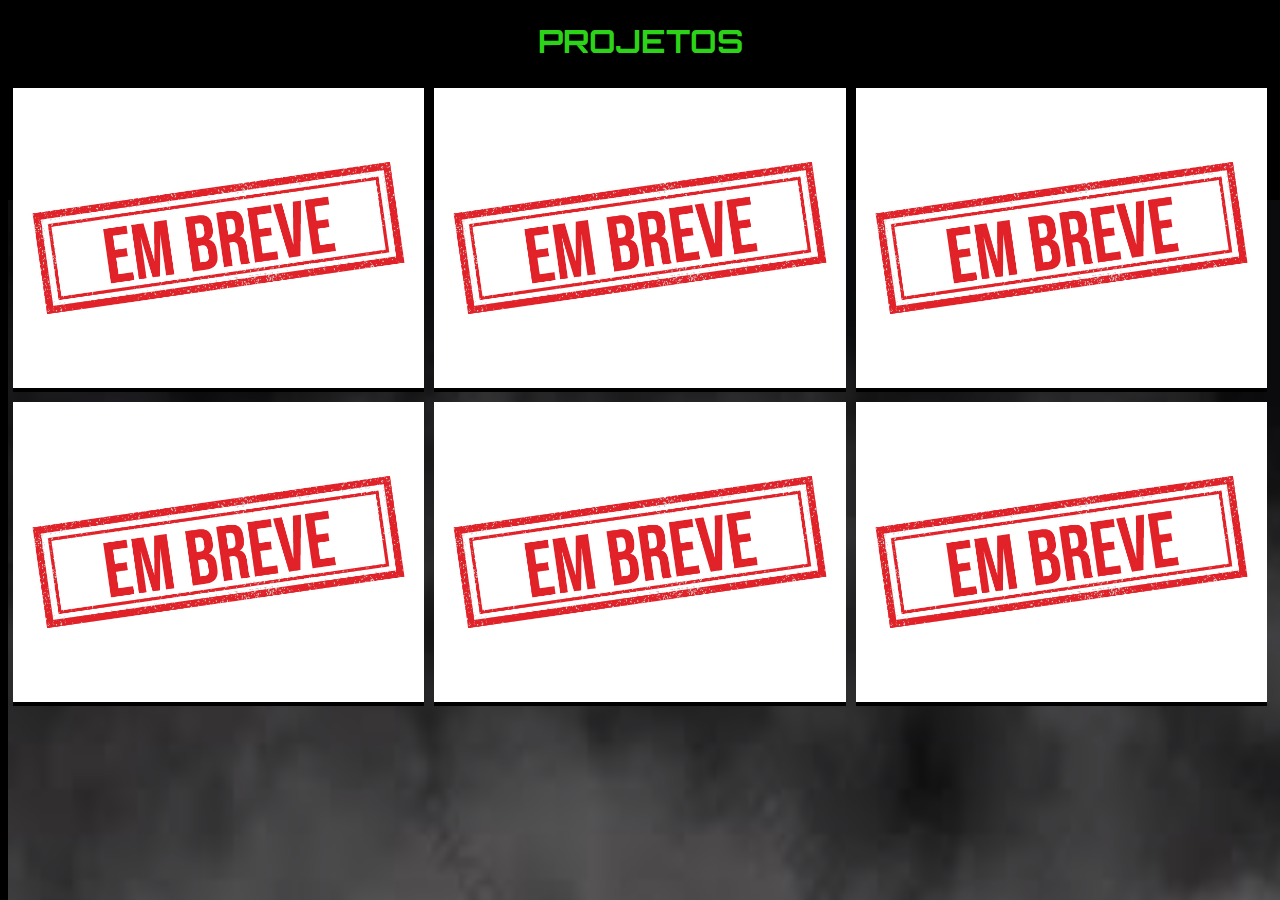
==== index.html/index2.html @ 0f6c2752 "primeiro comit" ====
<!DOCTYPE html>
<html lang="pt-BR">
  <head>
    <meta charset="UTF-8" />
    <meta name="viewport" content="width=device-width, initial-scale=1.0" />
    <link rel="preconnect" href="https://fonts.googleapis.com" />
    <link rel="preconnect" href="https://fonts.gstatic.com" crossorigin />
    <link
      href="https://fonts.googleapis.com/css2?family=Orbitron:wght@600&display=swap"
      rel="stylesheet"
    />
    <link rel="stylesheet" href="../main.css/main2.css" />
    <script src="../main.js/main.js" defer></script>
    <title>Vagner Brown Projetos</title>
  </head>
  <body>
    <div class="cloud">
                   <img src="../img/cloud.png" alt="" class="img_cloud">
   </div>
 </div> 

    <h1>PROJETOS</h1>
    <div class="gallery">
        <div class="gallery-item">
          <a href="https://www.instagram.com/vagnerbrown/" target="_blank">
            <img src="../img/embreve.png" 
            alt="Imagem 1"
            data-src="img/image-2.jpg"
            class="gallery-image"/>
          </a>
      </div>
      <div class="gallery-item">
        <a href="https://www.instagram.com/vagnerbrown/" target="_blank">
          <img src="../img/embreve.png" 
          alt="Imagem 2"
          data-src="img/image-2.jpg"
          class="gallery-image"/>
        </a>
      </div>
      <div class="gallery-item">
        <a href="https://www.instagram.com/vagnerbrown/" target="_blank">
          <img src="../img/embreve.png" 
          alt="Imagem 3"
          data-src="img/image-3.jpg"
          class="gallery-image"/>
        </a>
      </div>
      <div class="gallery-item">
        <a href="https://www.instagram.com/vagnerbrown/" target="_blank">
          <img src="../img/embreve.png" 
          alt="Imagem 4"
          data-src="img/image-4.jpg"
          class="gallery-image"/>
        </a>
      </div>

      <div class="gallery-item">
        <a href="https://www.instagram.com/vagnerbrown/" target="_blank">
          <img src="../img/embreve.png" 
          alt="Imagem 5"
          data-src="img/image-5.jpg"
          class="gallery-image"/>
        </a>
      </div>

      <div class="gallery-item">
        <a href="https://www.instagram.com/vagnerbrown/" target="_blank">
          <img src="../img/embreve.png" 
          alt="Imagem 6"
          data-src="img/image-3.jpg"
          class="gallery-image"/>
        </a>
      </div>
    </div>

    </div>
  </body>
</html>

  </body>
</html>
---- main.css/main2.css ----
* {
    background-color: #000;
    color: #2dd318;
}
.cloud {
    background-color: rgba(0,0,0, .4);
    display: flex;
    position: fixed;
    bottom: 0;
    width: 250.625em;
    height: 43.75em;
    animation: rotationLeft 80s linear infinite;
    z-index: 0.9;
  }
  
  @keyframes rotationLeft {
    0% {
      transform: translateZ(0);
    }
    100% {
      transform: translate3d(-50%,0,0);
    }
  
  }
  
  .img_cloud {
    
    opacity: 0.5;
    display: flex;
    position: fixed;
    height: 100%;
    width: 100%;
  }
h1 {
    font-family: 'orbitron';
    text-align: center;
    position: relative;
    background-color: transparent;
  }
  
  .gallery {
    display: flex;
    flex-wrap: wrap;
    position: relative;
    background-color: transparent;
  }
  
  .gallery-item {
    flex: 0 0 calc(33.333% - 10px);
    margin: 5px;
    position: relative;

  }
  
  .gallery-link {
    display: block;

  }
  
  .gallery-image {
    width: 100%;
    height: auto;
    transition: transform 0.2s ease-in-out;
    height: 300px;
    object-fit: cover;
    cursor: pointer;
    position: relative;

  }
  
  .gallery-image:hover {
    transform: scale(1.1);
  }
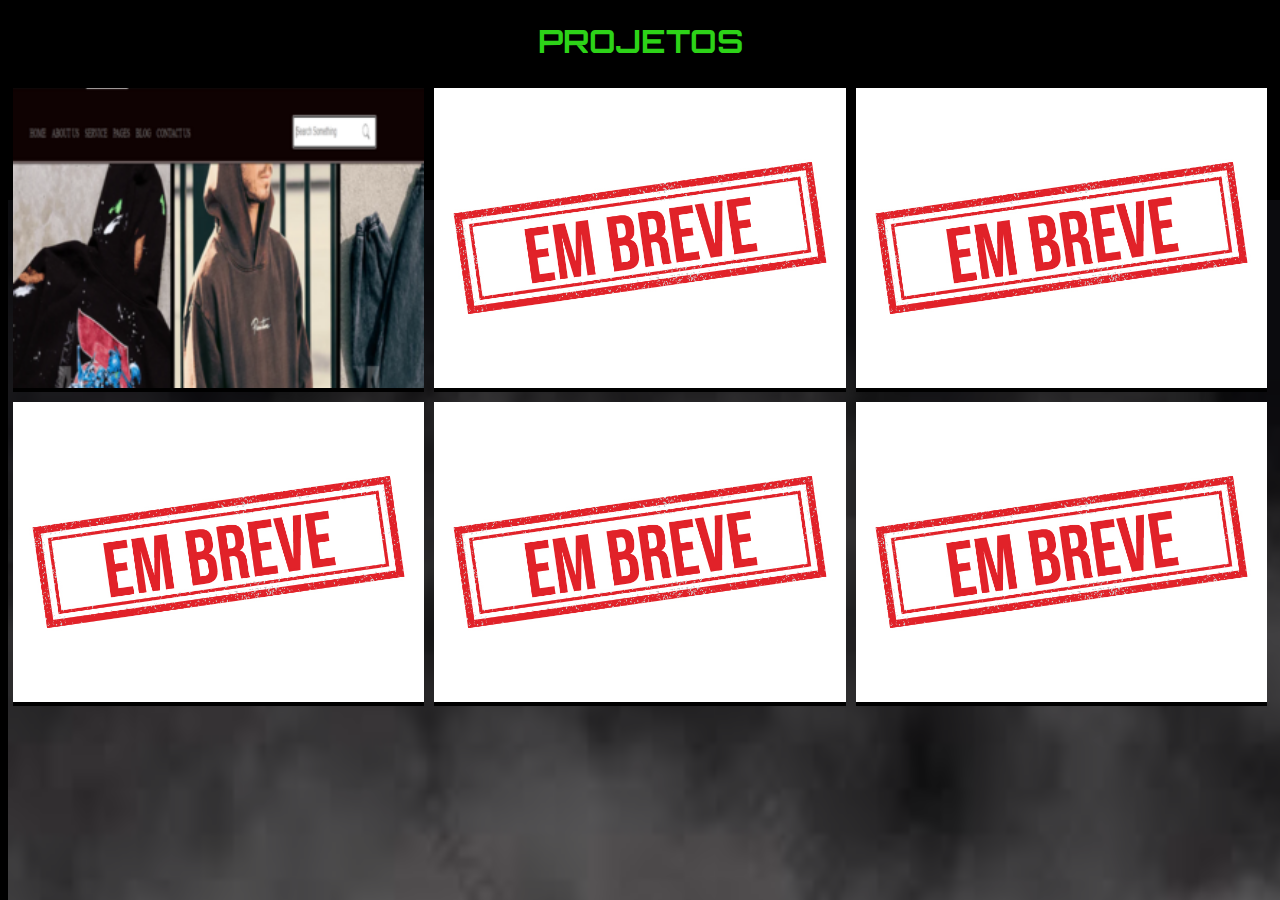
==== commit 781b8770: "adicionado um projeto com sua imagem" ====
--- a/index.html/index2.html
+++ b/index.html/index2.html
@@ -22,8 +22,8 @@
     <h1>PROJETOS</h1>
     <div class="gallery">
         <div class="gallery-item">
-          <a href="https://www.instagram.com/vagnerbrown/" target="_blank">
-            <img src="../img/embreve.png" 
+          <a href=" https://vagbrownsp.github.io/yufe.co/" target="_blank">
+            <img src="../img/yufe-page.png.png" 
             alt="Imagem 1"
             data-src="img/image-2.jpg"
             class="gallery-image"/>
